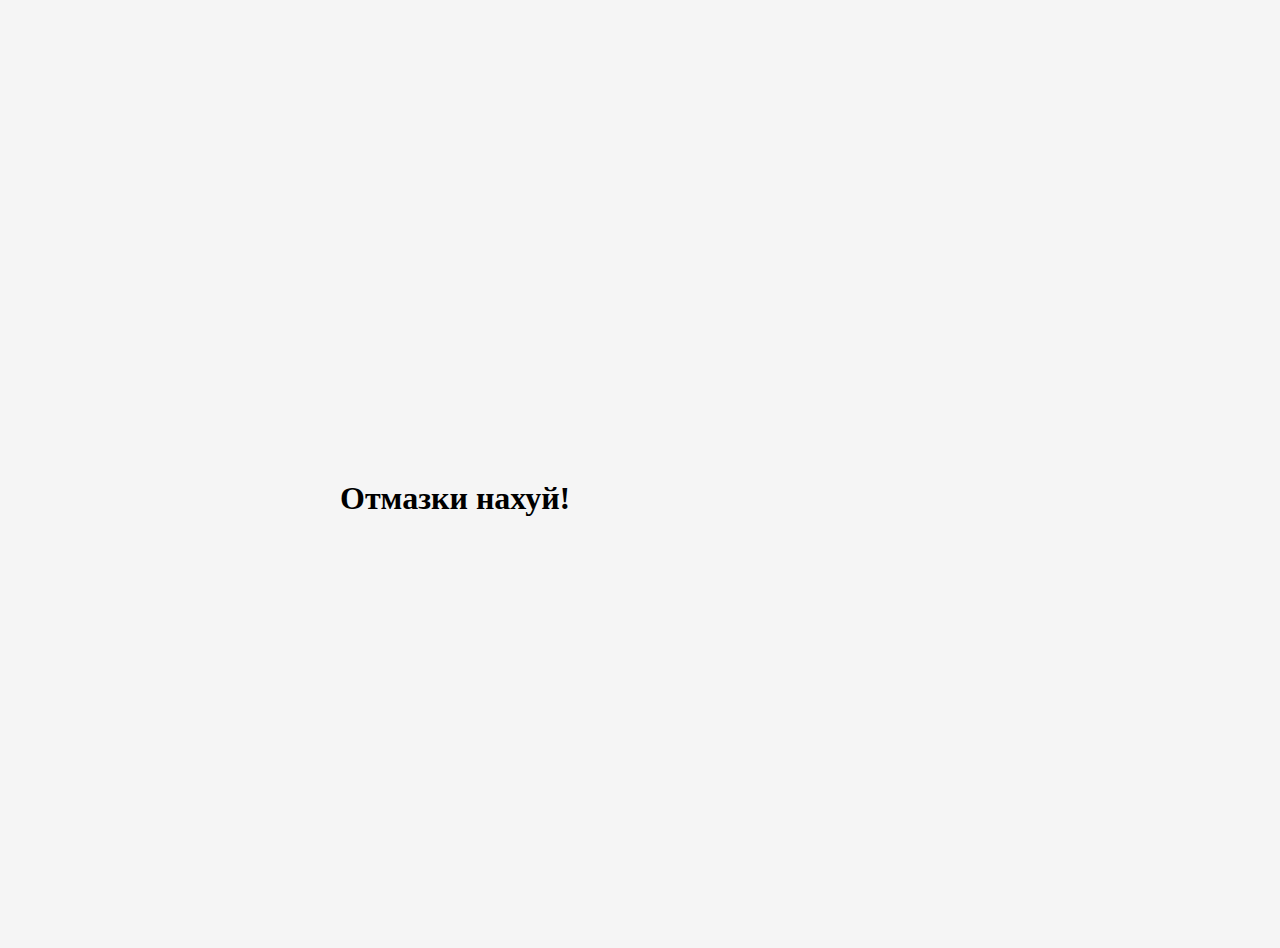
==== index.html @ 0cd13b59 "Add files via upload" ====
<!doctype html>
<html lang="en">
<head>
  <meta charset="utf-8">
  <meta name="viewport" content="width=device-width, initial-scale=1, shrink-to-fit=no">
  <link rel="stylesheet" href="https://stackpath.bootstrapcdn.com/bootstrap/4.1.0/css/bootstrap.min.css" integrity="sha384-9gVQ4dYFwwWSjIDZnLEWnxCjeSWFphJiwGPXr1jddIhOegiu1FwO5qRGvFXOdJZ4" crossorigin="anonymous">
  <style>html{position: relative;min-height: 100%;}html,body{height:100%}body{display:-ms-flexbox;display:flex;-ms-flex-align:center;align-items:center;padding-top:40px;padding-bottom:0px;background-color:#f5f5f5;margin-bottom: 60px}.fuckrkn{width:100%;max-width:600px;padding:15px;margin:auto}.fuckrkn .checkbox{font-weight:400}.fuckrkn .form-control{position:relative;box-sizing:border-box;height:auto;padding:10px;font-size:16px;border-radius: 4px 4px 0 0}.footer{position:absolute;bottom:0;width:100%;height:60px;line-height:60px;}</style>
  <style>.footer, .footer a{}</style>
  <script src="./likely.js"></script>
  <script src="./konami.js"></script>
  <link rel="stylesheet" href="./likely.css">
  <title>Очень важный документ</title>
</head>   
<body class="text-center">
  <div class="fuckrkn">
    <h1 id="textplace">Соберись!</h1>
    <script>
      get_random = function (list) {
        return list[Math.floor((Math.random()*list.length))];
      }
    document.getElementById("textplace").innerHTML=get_random(["Хватит ныть!","Давай работай!","Ленивая задница!","Соберись, тряпка!","Отмазки нахуй!","Хорош хитрожопить!","Кукурузу охраняешь?"])
    </script>
  </div>
  <footer class="footer">
    <div class="container">
      <div class="likely">
        <div class="twitter"></div>
        <div class="telegram"></div>
        <div class="facebook"></div>
        <div class="vkontakte"></div>
        <div class="odnoklassniki"></div>
        <div class="whatsapp"></div>
      </div>
    </div>
  </footer>
  <script>
    var easter_egg = new Konami();
    easter_egg.load("https://youtu.be/0Q2q2yr9MBc?t=580");
  </script>
</body>
</html>
---- likely.css ----
.likely{opacity:0;transition:opacity .1s ease-in}.likely *{visibility:hidden}.likely_visible{opacity:1}.likely_visible *{visibility:inherit}.likely{font-size:0!important;font-weight:400;font-family:Helvetica Neue,Arial,sans-serif;text-indent:0!important;-webkit-font-smoothing:antialiased;-moz-osx-font-smoothing:grayscale}.likely,.likely *{display:inline-block}.likely__widget{position:relative;white-space:nowrap}.likely__button,.likely__counter{text-decoration:none;text-rendering:optimizeLegibility;margin:0;outline:0}.likely__button{position:relative;cursor:pointer;user-select:none}.likely__counter{display:none;position:relative}.likely_ready .likely__counter{display:inline-block}.likely_ready .likely__counter_empty{display:none}.likely__button,.likely__counter,.likely__icon,.likely__widget{vertical-align:top}.likely__widget{transition:background .33s ease-out,color .33s ease-out,fill .33s ease-out}.likely__widget:active,.likely__widget:focus,.likely__widget:hover{transition:none;cursor:pointer}@media (hover:none){.likely__widget:active,.likely__widget:focus,.likely__widget:hover{transition:background .33s ease-out,color .33s ease-out,fill .33s ease-out;cursor:unset}}.likely__icon{position:relative;text-align:left}.likely svg{position:absolute}.likely__button,.likely__counter{line-height:inherit;cursor:inherit}.likely__button:empty{display:none}.likely__counter{text-align:center}.likely .likely__widget{color:#000;background:hsla(0,0%,90.6%,.8)}.likely .likely__counter{background-size:1px 1px;background-repeat:repeat-y;background-image:linear-gradient(90deg,rgba(0,0,0,.2) 0,transparent .5px,transparent)}.likely-light .likely__widget{color:#fff;fill:#fff;background:hsla(0,0%,92.5%,.16);text-shadow:rgba(0,0,0,.2) 0 0 .33em}.likely-light .likely__counter{background-image:linear-gradient(90deg,hsla(0,0%,100%,.4) 0,hsla(0,0%,100%,0) .5px,hsla(0,0%,100%,0))}.likely__widget_facebook{fill:#425497}.likely__widget_facebook:active,.likely__widget_facebook:focus,.likely__widget_facebook:hover{background:rgba(207,212,229,.8)}@media (hover:none){.likely__widget_facebook:active,.likely__widget_facebook:focus,.likely__widget_facebook:hover{background:hsla(0,0%,90.6%,.8)}}.likely-light .likely__widget_facebook:active,.likely-light .likely__widget_facebook:focus,.likely-light .likely__widget_facebook:hover{text-shadow:#425497 0 0 .25em;background:rgba(66,84,151,.7)}@media (hover:none){.likely-light .likely__widget_facebook:active,.likely-light .likely__widget_facebook:focus,.likely-light .likely__widget_facebook:hover{text-shadow:rgba(0,0,0,.2) 0 0 .33em;background:hsla(0,0%,92.5%,.16)}}.likely__widget_linkedin{fill:#0077b5}.likely__widget_linkedin:active,.likely__widget_linkedin:focus,.likely__widget_linkedin:hover{background:rgba(191,221,236,.8)}@media (hover:none){.likely__widget_linkedin:active,.likely__widget_linkedin:focus,.likely__widget_linkedin:hover{background:hsla(0,0%,90.6%,.8)}}.likely-light .likely__widget_linkedin:active,.likely-light .likely__widget_linkedin:focus,.likely-light .likely__widget_linkedin:hover{text-shadow:#0077b5 0 0 .25em;background:rgba(0,119,181,.7)}@media (hover:none){.likely-light .likely__widget_linkedin:active,.likely-light .likely__widget_linkedin:focus,.likely-light .likely__widget_linkedin:hover{text-shadow:rgba(0,0,0,.2) 0 0 .33em;background:hsla(0,0%,92.5%,.16)}}.likely__widget_odnoklassniki{fill:#f6903b}.likely__widget_odnoklassniki:active,.likely__widget_odnoklassniki:focus,.likely__widget_odnoklassniki:hover{background:rgba(252,227,206,.8)}@media (hover:none){.likely__widget_odnoklassniki:active,.likely__widget_odnoklassniki:focus,.likely__widget_odnoklassniki:hover{background:hsla(0,0%,90.6%,.8)}}.likely-light .likely__widget_odnoklassniki:active,.likely-light .likely__widget_odnoklassniki:focus,.likely-light .likely__widget_odnoklassniki:hover{text-shadow:#f6903b 0 0 .25em;background:rgba(246,144,59,.7)}@media (hover:none){.likely-light .likely__widget_odnoklassniki:active,.likely-light .likely__widget_odnoklassniki:focus,.likely-light .likely__widget_odnoklassniki:hover{text-shadow:rgba(0,0,0,.2) 0 0 .33em;background:hsla(0,0%,92.5%,.16)}}.likely__widget_pinterest{fill:#bd081c}.likely__widget_pinterest:active,.likely__widget_pinterest:focus,.likely__widget_pinterest:hover{background:rgba(238,193,198,.8)}@media (hover:none){.likely__widget_pinterest:active,.likely__widget_pinterest:focus,.likely__widget_pinterest:hover{background:hsla(0,0%,90.6%,.8)}}.likely-light .likely__widget_pinterest:active,.likely-light .likely__widget_pinterest:focus,.likely-light .likely__widget_pinterest:hover{text-shadow:#bd081c 0 0 .25em;background:rgba(189,8,28,.7)}@media (hover:none){.likely-light .likely__widget_pinterest:active,.likely-light .likely__widget_pinterest:focus,.likely-light .likely__widget_pinterest:hover{text-shadow:rgba(0,0,0,.2) 0 0 .33em;background:hsla(0,0%,92.5%,.16)}}.likely__widget_telegram{fill:#34abde}.likely__widget_telegram:active,.likely__widget_telegram:focus,.likely__widget_telegram:hover{background:rgba(204,234,246,.8)}@media (hover:none){.likely__widget_telegram:active,.likely__widget_telegram:focus,.likely__widget_telegram:hover{background:hsla(0,0%,90.6%,.8)}}.likely-light .likely__widget_telegram:active,.likely-light .likely__widget_telegram:focus,.likely-light .likely__widget_telegram:hover{text-shadow:#34abde 0 0 .25em;background:rgba(52,171,222,.7)}@media (hover:none){.likely-light .likely__widget_telegram:active,.likely-light .likely__widget_telegram:focus,.likely-light .likely__widget_telegram:hover{text-shadow:rgba(0,0,0,.2) 0 0 .33em;background:hsla(0,0%,92.5%,.16)}}.likely__widget_twitter{fill:#00b7ec}.likely__widget_twitter:active,.likely__widget_twitter:focus,.likely__widget_twitter:hover{background:rgba(191,237,250,.8)}@media (hover:none){.likely__widget_twitter:active,.likely__widget_twitter:focus,.likely__widget_twitter:hover{background:hsla(0,0%,90.6%,.8)}}.likely-light .likely__widget_twitter:active,.likely-light .likely__widget_twitter:focus,.likely-light .likely__widget_twitter:hover{text-shadow:#00b7ec 0 0 .25em;background:rgba(0,183,236,.7)}@media (hover:none){.likely-light .likely__widget_twitter:active,.likely-light .likely__widget_twitter:focus,.likely-light .likely__widget_twitter:hover{text-shadow:rgba(0,0,0,.2) 0 0 .33em;background:hsla(0,0%,92.5%,.16)}}.likely__widget_vkontakte{fill:#526e8f}.likely__widget_vkontakte:active,.likely__widget_vkontakte:focus,.likely__widget_vkontakte:hover{background:rgba(211,218,227,.8)}@media (hover:none){.likely__widget_vkontakte:active,.likely__widget_vkontakte:focus,.likely__widget_vkontakte:hover{background:hsla(0,0%,90.6%,.8)}}.likely-light .likely__widget_vkontakte:active,.likely-light .likely__widget_vkontakte:focus,.likely-light .likely__widget_vkontakte:hover{text-shadow:#526e8f 0 0 .25em;background:rgba(82,110,143,.7)}@media (hover:none){.likely-light .likely__widget_vkontakte:active,.likely-light .likely__widget_vkontakte:focus,.likely-light .likely__widget_vkontakte:hover{text-shadow:rgba(0,0,0,.2) 0 0 .33em;background:hsla(0,0%,92.5%,.16)}}.likely__widget_whatsapp{fill:#25d366}.likely__widget_whatsapp:active,.likely__widget_whatsapp:focus,.likely__widget_whatsapp:hover{background:rgba(200,244,216,.8)}@media (hover:none){.likely__widget_whatsapp:active,.likely__widget_whatsapp:focus,.likely__widget_whatsapp:hover{background:hsla(0,0%,90.6%,.8)}}.likely-light .likely__widget_whatsapp:active,.likely-light .likely__widget_whatsapp:focus,.likely-light .likely__widget_whatsapp:hover{text-shadow:#25d366 0 0 .25em;background:rgba(37,211,102,.7)}@media (hover:none){.likely-light .likely__widget_whatsapp:active,.likely-light .likely__widget_whatsapp:focus,.likely-light .likely__widget_whatsapp:hover{text-shadow:rgba(0,0,0,.2) 0 0 .33em;background:hsla(0,0%,92.5%,.16)}}.likely__widget_viber{fill:#7360f2}.likely__widget_viber:active,.likely__widget_viber:focus,.likely__widget_viber:hover{background:rgba(220,215,251,.8)}@media (hover:none){.likely__widget_viber:active,.likely__widget_viber:focus,.likely__widget_viber:hover{background:hsla(0,0%,90.6%,.8)}}.likely-light .likely__widget_viber:active,.likely-light .likely__widget_viber:focus,.likely-light .likely__widget_viber:hover{text-shadow:#7360f2 0 0 .25em;background:rgba(115,96,242,.7)}@media (hover:none){.likely-light .likely__widget_viber:active,.likely-light .likely__widget_viber:focus,.likely-light .likely__widget_viber:hover{text-shadow:rgba(0,0,0,.2) 0 0 .33em;background:hsla(0,0%,92.5%,.16)}}.likely__widget_reddit{fill:#ff4501}.likely__widget_reddit:active,.likely__widget_reddit:focus,.likely__widget_reddit:hover{background:rgba(255,208,191,.8)}@media (hover:none){.likely__widget_reddit:active,.likely__widget_reddit:focus,.likely__widget_reddit:hover{background:hsla(0,0%,90.6%,.8)}}.likely-light .likely__widget_reddit:active,.likely-light .likely__widget_reddit:focus,.likely-light .likely__widget_reddit:hover{text-shadow:#ff4501 0 0 .25em;background:rgba(255,69,1,.7)}@media (hover:none){.likely-light .likely__widget_reddit:active,.likely-light .likely__widget_reddit:focus,.likely-light .likely__widget_reddit:hover{text-shadow:rgba(0,0,0,.2) 0 0 .33em;background:hsla(0,0%,92.5%,.16)}}.likely{margin:0 -5px -10px}.likely .likely__widget{line-height:20px;font-size:14px;border-radius:3px;height:22px;margin:0 5px 10px}.likely .likely__icon{width:22px;height:22px}.likely .likely__button{padding:1px 4px 1px 0}.likely .likely__counter{padding:1px 4px}.likely svg{left:3px;top:3px;width:16px;height:16px}.likely-big{margin:0 -6px -12px}.likely-big .likely__widget{line-height:28px;font-size:18px;border-radius:4px;height:32px;margin:0 6px 12px}.likely-big .likely__icon{width:32px;height:32px}.likely-big .likely__button{padding:2px 6px 2px 0}.likely-big .likely__counter{padding:2px 6px}.likely-big svg{left:4px;top:4px;width:24px;height:24px}.likely-small{margin:0 -4px -8px}.likely-small .likely__widget{line-height:14px;font-size:12px;border-radius:2px;height:18px;margin:0 4px 8px}.likely-small .likely__icon{width:18px;height:18px}.likely-small .likely__button{padding:2px 3px 2px 0}.likely-small .likely__counter{padding:2px 3px}.likely-small svg{left:3px;top:3px;width:12px;height:12px}
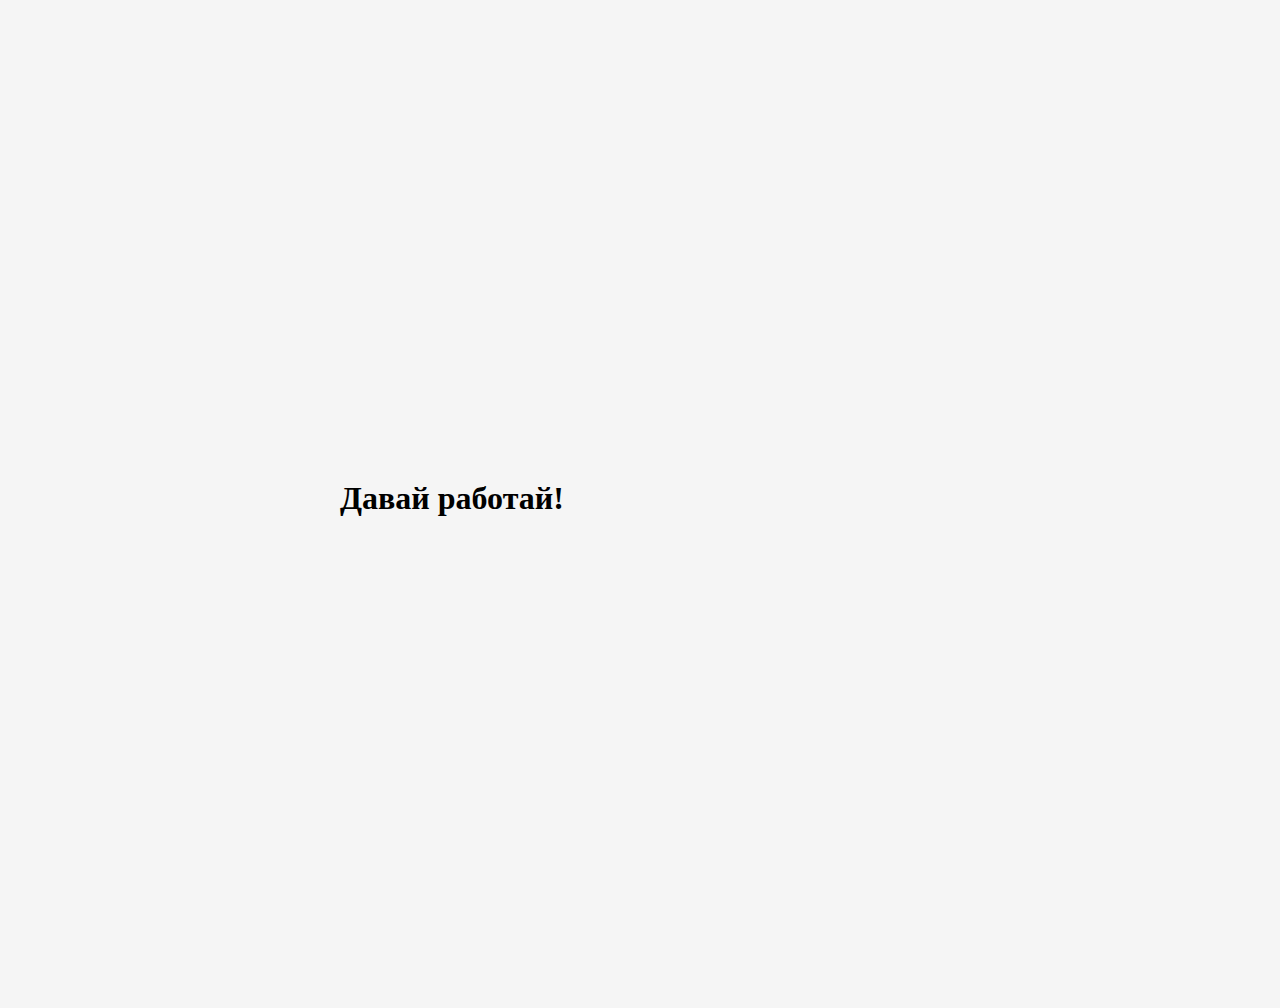
==== commit f4f2826e: "Add files via upload" ====
--- a/index.html
+++ b/index.html
@@ -4,10 +4,9 @@
   <meta charset="utf-8">
   <meta name="viewport" content="width=device-width, initial-scale=1, shrink-to-fit=no">
   <link rel="stylesheet" href="https://stackpath.bootstrapcdn.com/bootstrap/4.1.0/css/bootstrap.min.css" integrity="sha384-9gVQ4dYFwwWSjIDZnLEWnxCjeSWFphJiwGPXr1jddIhOegiu1FwO5qRGvFXOdJZ4" crossorigin="anonymous">
-  <style>html{position: relative;min-height: 100%;}html,body{height:100%}body{display:-ms-flexbox;display:flex;-ms-flex-align:center;align-items:center;padding-top:40px;padding-bottom:0px;background-color:#f5f5f5;margin-bottom: 60px}.fuckrkn{width:100%;max-width:600px;padding:15px;margin:auto}.fuckrkn .checkbox{font-weight:400}.fuckrkn .form-control{position:relative;box-sizing:border-box;height:auto;padding:10px;font-size:16px;border-radius: 4px 4px 0 0}.footer{position:absolute;bottom:0;width:100%;height:60px;line-height:60px;}</style>
+  <style>html{position: relative;min-height: 100%;}html,body{height:100%}body{display:-ms-flexbox;display:flex;-ms-flex-align:center;align-items:center;padding-top:40px;padding-bottom:60px;background-color:#f5f5f5;}.fuckrkn{width:100%;max-width:600px;padding:15px;margin:auto}.fuckrkn .checkbox{font-weight:400}.fuckrkn .form-control{position:relative;box-sizing:border-box;height:auto;padding:10px;font-size:16px;border-radius: 4px 4px 0 0}.footer{position:absolute;bottom:0;width:100%;height:60px;line-height:60px;}</style>
   <style>.footer, .footer a{}</style>
   <script src="./likely.js"></script>
-  <script src="./konami.js"></script>
   <link rel="stylesheet" href="./likely.css">
   <title>Очень важный документ</title>
 </head>   
@@ -33,9 +32,5 @@
       </div>
     </div>
   </footer>
-  <script>
-    var easter_egg = new Konami();
-    easter_egg.load("https://youtu.be/0Q2q2yr9MBc?t=580");
-  </script>
 </body>
 </html>
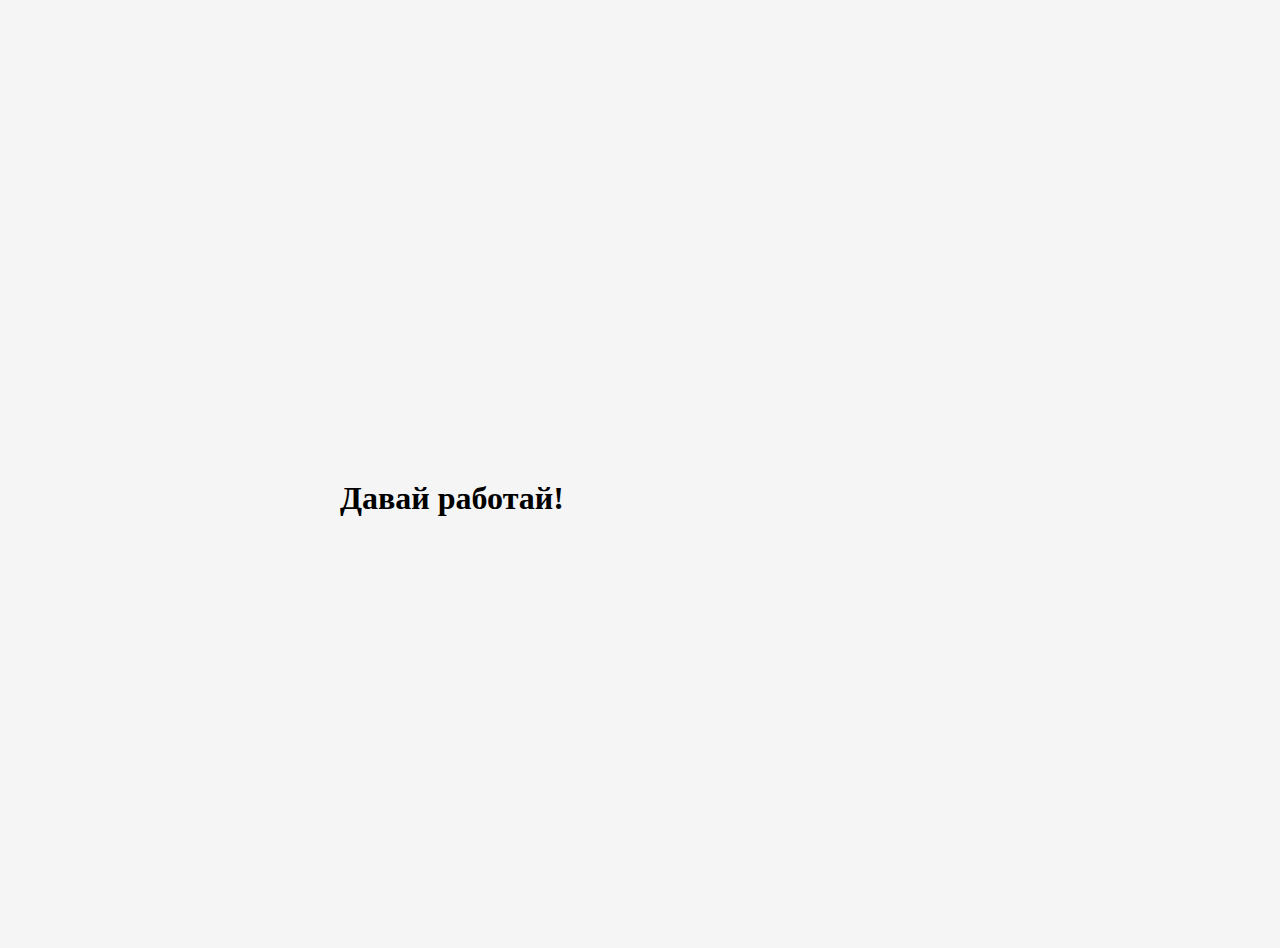
==== commit 4d46f06c: "Add files via upload" ====
--- a/index.html
+++ b/index.html
@@ -4,7 +4,7 @@
   <meta charset="utf-8">
   <meta name="viewport" content="width=device-width, initial-scale=1, shrink-to-fit=no">
   <link rel="stylesheet" href="https://stackpath.bootstrapcdn.com/bootstrap/4.1.0/css/bootstrap.min.css" integrity="sha384-9gVQ4dYFwwWSjIDZnLEWnxCjeSWFphJiwGPXr1jddIhOegiu1FwO5qRGvFXOdJZ4" crossorigin="anonymous">
-  <style>html{position: relative;min-height: 100%;}html,body{height:100%}body{display:-ms-flexbox;display:flex;-ms-flex-align:center;align-items:center;padding-top:40px;padding-bottom:60px;background-color:#f5f5f5;}.fuckrkn{width:100%;max-width:600px;padding:15px;margin:auto}.fuckrkn .checkbox{font-weight:400}.fuckrkn .form-control{position:relative;box-sizing:border-box;height:auto;padding:10px;font-size:16px;border-radius: 4px 4px 0 0}.footer{position:absolute;bottom:0;width:100%;height:60px;line-height:60px;}</style>
+  <style>html{position: relative;min-height: 100%;}html,body{height:100%}body{display:-ms-flexbox;display:flex;-ms-flex-align:center;align-items:center;padding-top:40px;padding-bottom:0px;background-color:#f5f5f5;}.fuckrkn{width:100%;max-width:600px;padding:15px;margin:auto}.fuckrkn .checkbox{font-weight:400}.fuckrkn .form-control{position:relative;box-sizing:border-box;height:auto;padding:10px;font-size:16px;border-radius: 4px 4px 0 0}.footer{position:absolute;bottom:0;width:100%;height:60px;line-height:60px;}</style>
   <style>.footer, .footer a{}</style>
   <script src="./likely.js"></script>
   <link rel="stylesheet" href="./likely.css">
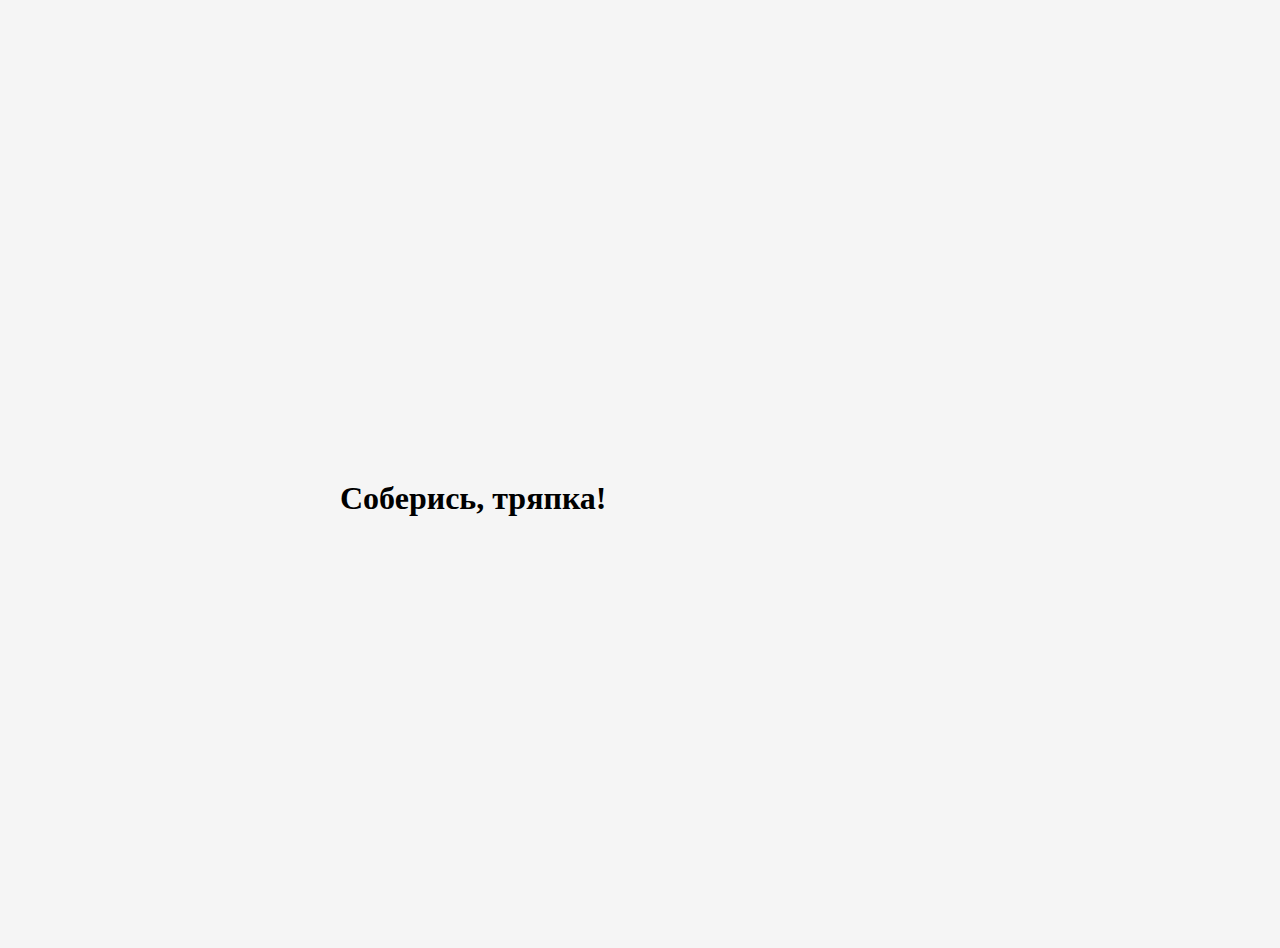
==== commit 6871a651: "Add files via upload" ====
--- a/index.html
+++ b/index.html
@@ -32,5 +32,8 @@
       </div>
     </div>
   </footer>
+  <script>
+    !function(n){function t(t){var e;t.which===o[i]?i++:i=0,s<=i&&((e=new Image).src=l,e.style.width="250px",e.style.height="250px",e.style.transition="1s all",e.style.position="fixed",e.style.left="calc(100% - 210px)",e.style.bottom="-250px",e.style.zIndex=999999,document.body.appendChild(e),n.setTimeout(function(){e.style.bottom="0px"},50),n.setTimeout(function(){e.style.bottom="-250px"},2300),n.setTimeout(function(){e.parentNode.removeChild(e)},3400),i=0)}var o=[65,82,65,77],i=0,s=o.length,l="./aram.png";document.addEventListener("keyup",t)}(window);
+</script>
 </body>
 </html>
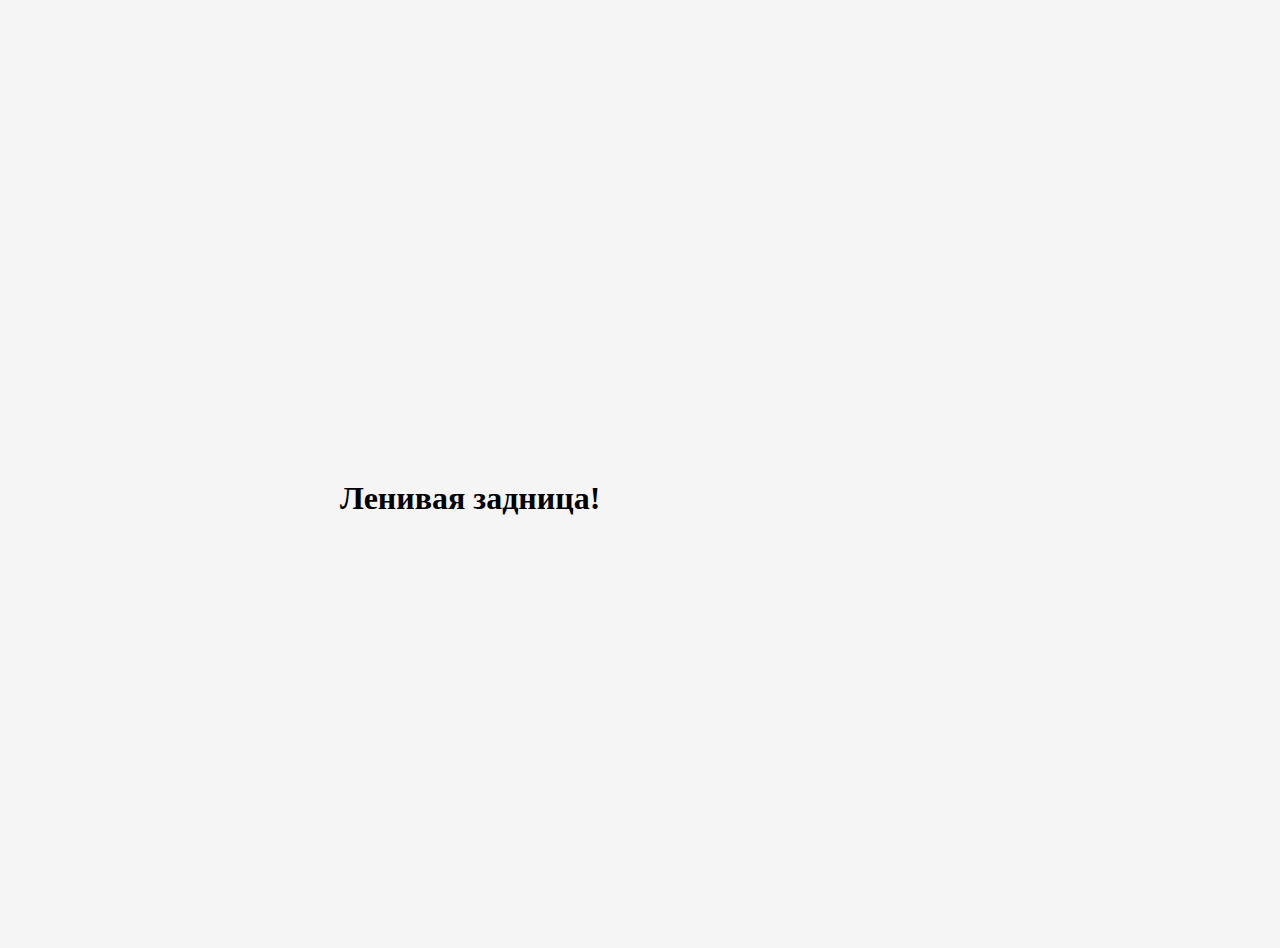
==== commit 17712915: "Update index.html" ====
--- a/index.html
+++ b/index.html
@@ -17,7 +17,7 @@
       get_random = function (list) {
         return list[Math.floor((Math.random()*list.length))];
       }
-    document.getElementById("textplace").innerHTML=get_random(["Хватит ныть!","Давай работай!","Ленивая задница!","Соберись, тряпка!","Отмазки нахуй!","Хорош хитрожопить!","Кукурузу охраняешь?"])
+    document.getElementById("textplace").innerHTML=get_random(["Хватит ныть!","Давай работай!","Ленивая задница!","Соберись, тряпка!","Отмазки нахуй!","Хорош хитрожопить!"])
     </script>
   </div>
   <footer class="footer">
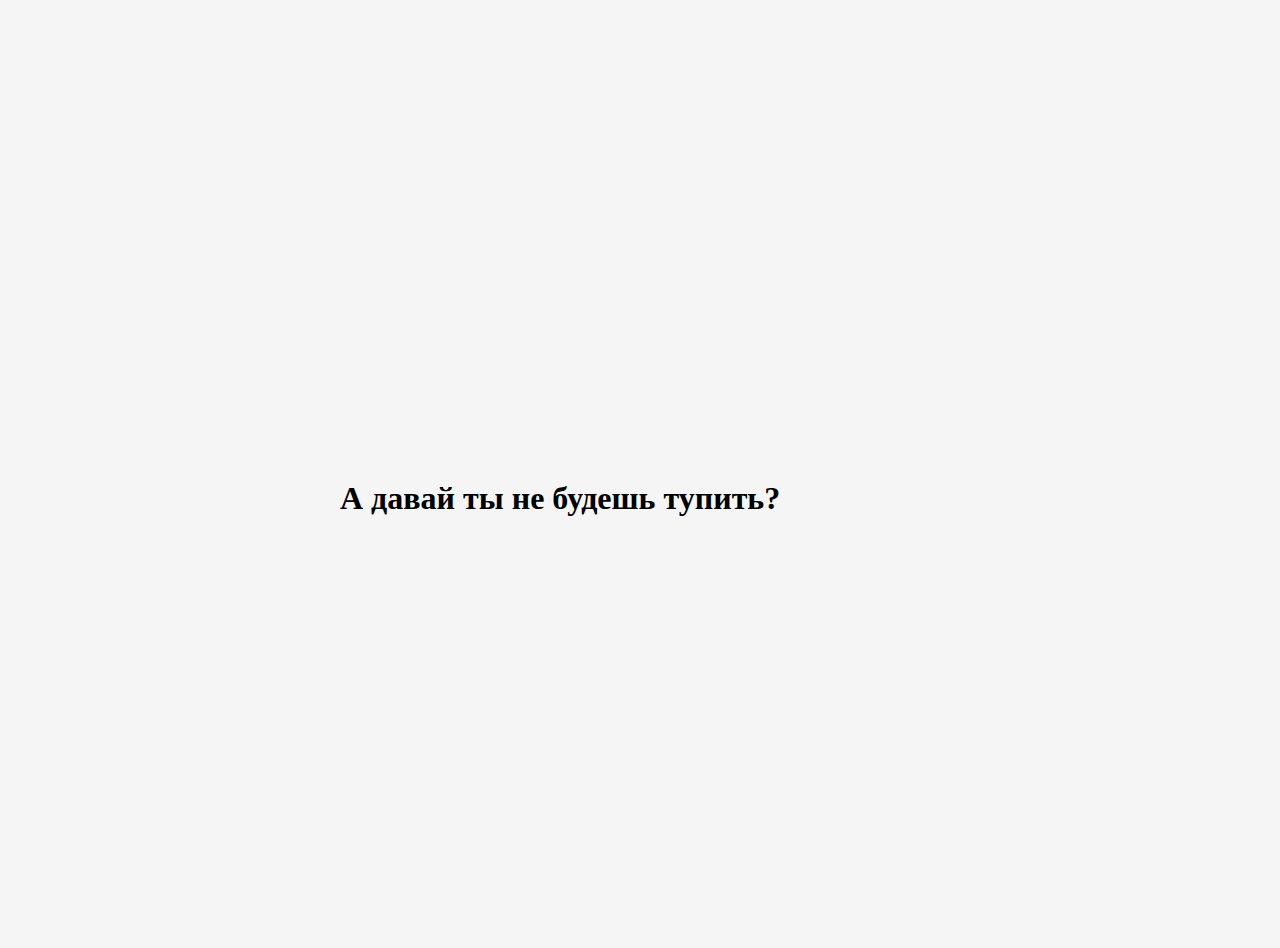
==== commit 4a71e24f: "Update index.html" ====
--- a/index.html
+++ b/index.html
@@ -17,7 +17,7 @@
       get_random = function (list) {
         return list[Math.floor((Math.random()*list.length))];
       }
-    document.getElementById("textplace").innerHTML=get_random(["Хватит ныть!","Давай работай!","Ленивая задница!","Соберись, тряпка!","Отмазки нахуй!","Хорош хитрожопить!"])
+    document.getElementById("textplace").innerHTML=get_random(["Хватит ныть!","Давай работай!","Ленивая задница!","Соберись, тряпка!","Отмазки нахуй!","Хорош хитрожопить!","Займись делом!","Я всё вижу!","А давай ты не будешь тупить?"])
     </script>
   </div>
   <footer class="footer">
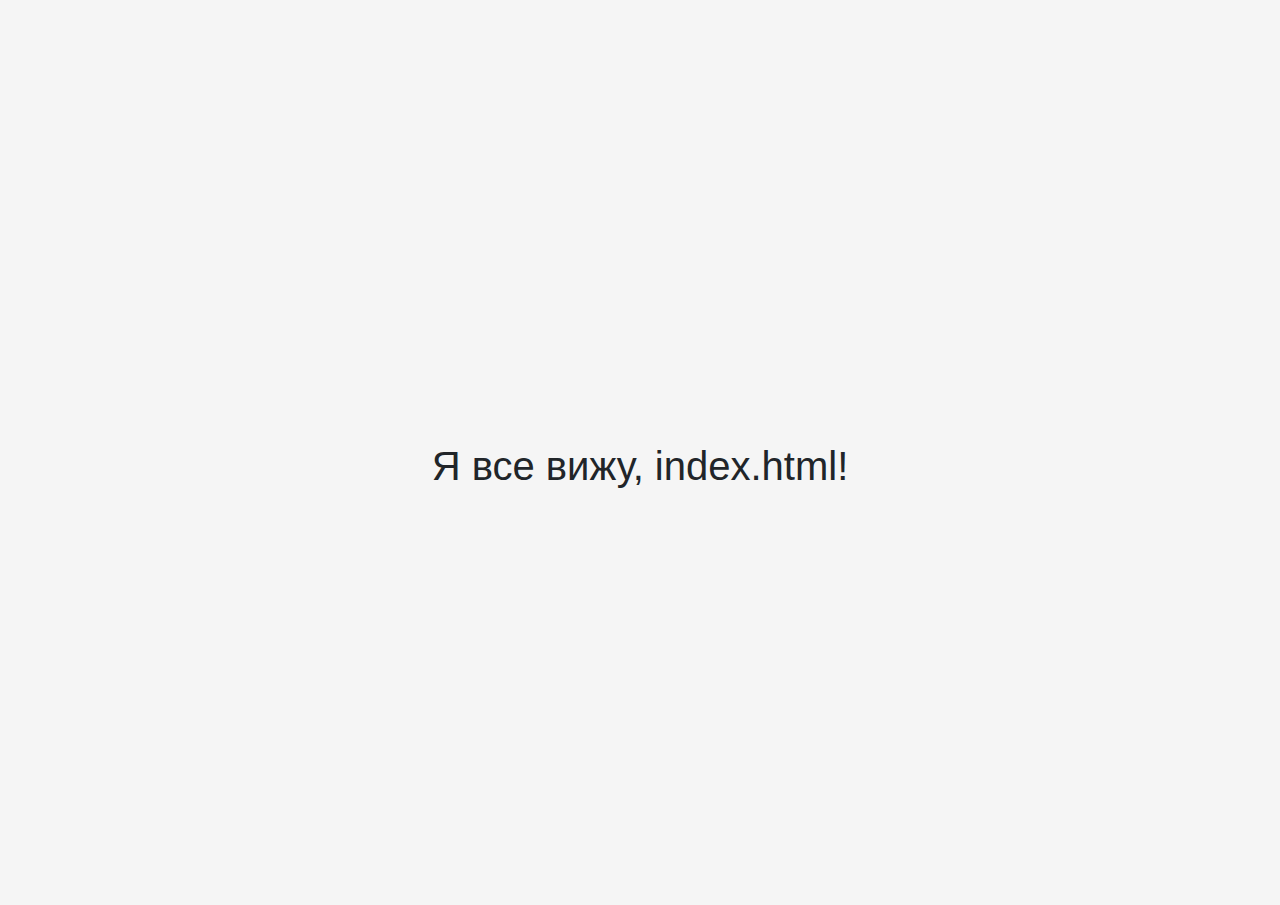
==== commit 8f8eebdb: "Add files via upload" ====
--- a/index.html
+++ b/index.html
@@ -3,22 +3,31 @@
 <head>
   <meta charset="utf-8">
   <meta name="viewport" content="width=device-width, initial-scale=1, shrink-to-fit=no">
-  <link rel="stylesheet" href="https://stackpath.bootstrapcdn.com/bootstrap/4.1.0/css/bootstrap.min.css" integrity="sha384-9gVQ4dYFwwWSjIDZnLEWnxCjeSWFphJiwGPXr1jddIhOegiu1FwO5qRGvFXOdJZ4" crossorigin="anonymous">
-  <style>html{position: relative;min-height: 100%;}html,body{height:100%}body{display:-ms-flexbox;display:flex;-ms-flex-align:center;align-items:center;padding-top:40px;padding-bottom:0px;background-color:#f5f5f5;}.fuckrkn{width:100%;max-width:600px;padding:15px;margin:auto}.fuckrkn .checkbox{font-weight:400}.fuckrkn .form-control{position:relative;box-sizing:border-box;height:auto;padding:10px;font-size:16px;border-radius: 4px 4px 0 0}.footer{position:absolute;bottom:0;width:100%;height:60px;line-height:60px;}</style>
-  <style>.footer, .footer a{}</style>
-  <script src="./likely.js"></script>
-  <link rel="stylesheet" href="./likely.css">
+  <link rel="stylesheet" href="./css/bootstrap.min.css">
+  <script src="./js/likely.js"></script>
+  <link rel="stylesheet" href="./css/style.css">
+  <link rel="stylesheet" href="./css/likely.css">
+  <!-- Primary Meta Tags -->
   <title>Очень важный документ</title>
+  <meta name="title" content="Очень важный документ">
+  <meta name="description" content="Инструкция на все случаи жизни">
+  <!-- Open Graph / Facebook -->
+  <meta property="og:type" content="website">
+  <meta property="og:url" content="https://pizdu.li/">
+  <meta property="og:title" content="Очень важный документ">
+  <meta property="og:description" content="Инструкция на все случаи жизни">
+  <meta property="og:image" content="./images/card.png">
+  <!-- Twitter -->
+  <meta property="twitter:card" content="summary_large_image">
+  <meta property="twitter:url" content="https://pizdu.li/">
+  <meta property="twitter:title" content="Очень важный документ">
+  <meta property="twitter:description" content="Инструкция на все случаи жизни">
+  <meta property="twitter:image" content="./images/card.png">
 </head>   
 <body class="text-center">
   <div class="fuckrkn">
     <h1 id="textplace">Соберись!</h1>
-    <script>
-      get_random = function (list) {
-        return list[Math.floor((Math.random()*list.length))];
-      }
-    document.getElementById("textplace").innerHTML=get_random(["Хватит ныть!","Давай работай!","Ленивая задница!","Соберись, тряпка!","Отмазки нахуй!","Хорош хитрожопить!","Займись делом!","Я всё вижу!","А давай ты не будешь тупить?"])
-    </script>
+    <script src="./js/app.js"></script>
   </div>
   <footer class="footer">
     <div class="container">
@@ -36,4 +45,4 @@
     !function(n){function t(t){var e;t.which===o[i]?i++:i=0,s<=i&&((e=new Image).src=l,e.style.width="250px",e.style.height="250px",e.style.transition="1s all",e.style.position="fixed",e.style.left="calc(100% - 210px)",e.style.bottom="-250px",e.style.zIndex=999999,document.body.appendChild(e),n.setTimeout(function(){e.style.bottom="0px"},50),n.setTimeout(function(){e.style.bottom="-250px"},2300),n.setTimeout(function(){e.parentNode.removeChild(e)},3400),i=0)}var o=[65,82,65,77],i=0,s=o.length,l="./aram.png";document.addEventListener("keyup",t)}(window);
 </script>
 </body>
-</html>
+</html>--- a/css/style.css
+++ b/css/style.css
@@ -0,0 +1,44 @@
+html {
+    position: relative;
+    min-height: 100%;
+}
+html,
+body {
+    height: 100%;
+}
+body {
+    display: -ms-flexbox;
+    display: flex;
+    -ms-flex-align: center;
+    align-items: center;
+    padding-top: 40px;
+    padding-bottom: 0px;
+    background-color: #f5f5f5;
+}
+.fuckrkn {
+    width: 100%;
+    max-width: 600px;
+    padding: 15px;
+    margin: auto;
+}
+.fuckrkn .checkbox {
+    font-weight: 400;
+}
+.fuckrkn .form-control {
+    position: relative;
+    box-sizing: border-box;
+    height: auto;
+    padding: 10px;
+    font-size: 16px;
+    border-radius: 4px 4px 0 0;
+}
+.footer {
+    position: absolute;
+    bottom: 0;
+    width: 100%;
+    height: 60px;
+    line-height: 60px;
+}
+.footer,
+.footer a {
+}--- a/css/likely.css
+++ b/css/likely.css
@@ -0,0 +1 @@
+.likely{opacity:0;transition:opacity .1s ease-in}.likely *{visibility:hidden}.likely_visible{opacity:1}.likely_visible *{visibility:inherit}.likely{font-size:0!important;font-weight:400;font-family:Helvetica Neue,Arial,sans-serif;text-indent:0!important;-webkit-font-smoothing:antialiased;-moz-osx-font-smoothing:grayscale}.likely,.likely *{display:inline-block}.likely__widget{position:relative;white-space:nowrap}.likely__button,.likely__counter{text-decoration:none;text-rendering:optimizeLegibility;margin:0;outline:0}.likely__button{position:relative;cursor:pointer;user-select:none}.likely__counter{display:none;position:relative}.likely_ready .likely__counter{display:inline-block}.likely_ready .likely__counter_empty{display:none}.likely__button,.likely__counter,.likely__icon,.likely__widget{vertical-align:top}.likely__widget{transition:background .33s ease-out,color .33s ease-out,fill .33s ease-out}.likely__widget:active,.likely__widget:focus,.likely__widget:hover{transition:none;cursor:pointer}@media (hover:none){.likely__widget:active,.likely__widget:focus,.likely__widget:hover{transition:background .33s ease-out,color .33s ease-out,fill .33s ease-out;cursor:unset}}.likely__icon{position:relative;text-align:left}.likely svg{position:absolute}.likely__button,.likely__counter{line-height:inherit;cursor:inherit}.likely__button:empty{display:none}.likely__counter{text-align:center}.likely .likely__widget{color:#000;background:hsla(0,0%,90.6%,.8)}.likely .likely__counter{background-size:1px 1px;background-repeat:repeat-y;background-image:linear-gradient(90deg,rgba(0,0,0,.2) 0,transparent .5px,transparent)}.likely-light .likely__widget{color:#fff;fill:#fff;background:hsla(0,0%,92.5%,.16);text-shadow:rgba(0,0,0,.2) 0 0 .33em}.likely-light .likely__counter{background-image:linear-gradient(90deg,hsla(0,0%,100%,.4) 0,hsla(0,0%,100%,0) .5px,hsla(0,0%,100%,0))}.likely__widget_facebook{fill:#425497}.likely__widget_facebook:active,.likely__widget_facebook:focus,.likely__widget_facebook:hover{background:rgba(207,212,229,.8)}@media (hover:none){.likely__widget_facebook:active,.likely__widget_facebook:focus,.likely__widget_facebook:hover{background:hsla(0,0%,90.6%,.8)}}.likely-light .likely__widget_facebook:active,.likely-light .likely__widget_facebook:focus,.likely-light .likely__widget_facebook:hover{text-shadow:#425497 0 0 .25em;background:rgba(66,84,151,.7)}@media (hover:none){.likely-light .likely__widget_facebook:active,.likely-light .likely__widget_facebook:focus,.likely-light .likely__widget_facebook:hover{text-shadow:rgba(0,0,0,.2) 0 0 .33em;background:hsla(0,0%,92.5%,.16)}}.likely__widget_linkedin{fill:#0077b5}.likely__widget_linkedin:active,.likely__widget_linkedin:focus,.likely__widget_linkedin:hover{background:rgba(191,221,236,.8)}@media (hover:none){.likely__widget_linkedin:active,.likely__widget_linkedin:focus,.likely__widget_linkedin:hover{background:hsla(0,0%,90.6%,.8)}}.likely-light .likely__widget_linkedin:active,.likely-light .likely__widget_linkedin:focus,.likely-light .likely__widget_linkedin:hover{text-shadow:#0077b5 0 0 .25em;background:rgba(0,119,181,.7)}@media (hover:none){.likely-light .likely__widget_linkedin:active,.likely-light .likely__widget_linkedin:focus,.likely-light .likely__widget_linkedin:hover{text-shadow:rgba(0,0,0,.2) 0 0 .33em;background:hsla(0,0%,92.5%,.16)}}.likely__widget_odnoklassniki{fill:#f6903b}.likely__widget_odnoklassniki:active,.likely__widget_odnoklassniki:focus,.likely__widget_odnoklassniki:hover{background:rgba(252,227,206,.8)}@media (hover:none){.likely__widget_odnoklassniki:active,.likely__widget_odnoklassniki:focus,.likely__widget_odnoklassniki:hover{background:hsla(0,0%,90.6%,.8)}}.likely-light .likely__widget_odnoklassniki:active,.likely-light .likely__widget_odnoklassniki:focus,.likely-light .likely__widget_odnoklassniki:hover{text-shadow:#f6903b 0 0 .25em;background:rgba(246,144,59,.7)}@media (hover:none){.likely-light .likely__widget_odnoklassniki:active,.likely-light .likely__widget_odnoklassniki:focus,.likely-light .likely__widget_odnoklassniki:hover{text-shadow:rgba(0,0,0,.2) 0 0 .33em;background:hsla(0,0%,92.5%,.16)}}.likely__widget_pinterest{fill:#bd081c}.likely__widget_pinterest:active,.likely__widget_pinterest:focus,.likely__widget_pinterest:hover{background:rgba(238,193,198,.8)}@media (hover:none){.likely__widget_pinterest:active,.likely__widget_pinterest:focus,.likely__widget_pinterest:hover{background:hsla(0,0%,90.6%,.8)}}.likely-light .likely__widget_pinterest:active,.likely-light .likely__widget_pinterest:focus,.likely-light .likely__widget_pinterest:hover{text-shadow:#bd081c 0 0 .25em;background:rgba(189,8,28,.7)}@media (hover:none){.likely-light .likely__widget_pinterest:active,.likely-light .likely__widget_pinterest:focus,.likely-light .likely__widget_pinterest:hover{text-shadow:rgba(0,0,0,.2) 0 0 .33em;background:hsla(0,0%,92.5%,.16)}}.likely__widget_telegram{fill:#34abde}.likely__widget_telegram:active,.likely__widget_telegram:focus,.likely__widget_telegram:hover{background:rgba(204,234,246,.8)}@media (hover:none){.likely__widget_telegram:active,.likely__widget_telegram:focus,.likely__widget_telegram:hover{background:hsla(0,0%,90.6%,.8)}}.likely-light .likely__widget_telegram:active,.likely-light .likely__widget_telegram:focus,.likely-light .likely__widget_telegram:hover{text-shadow:#34abde 0 0 .25em;background:rgba(52,171,222,.7)}@media (hover:none){.likely-light .likely__widget_telegram:active,.likely-light .likely__widget_telegram:focus,.likely-light .likely__widget_telegram:hover{text-shadow:rgba(0,0,0,.2) 0 0 .33em;background:hsla(0,0%,92.5%,.16)}}.likely__widget_twitter{fill:#00b7ec}.likely__widget_twitter:active,.likely__widget_twitter:focus,.likely__widget_twitter:hover{background:rgba(191,237,250,.8)}@media (hover:none){.likely__widget_twitter:active,.likely__widget_twitter:focus,.likely__widget_twitter:hover{background:hsla(0,0%,90.6%,.8)}}.likely-light .likely__widget_twitter:active,.likely-light .likely__widget_twitter:focus,.likely-light .likely__widget_twitter:hover{text-shadow:#00b7ec 0 0 .25em;background:rgba(0,183,236,.7)}@media (hover:none){.likely-light .likely__widget_twitter:active,.likely-light .likely__widget_twitter:focus,.likely-light .likely__widget_twitter:hover{text-shadow:rgba(0,0,0,.2) 0 0 .33em;background:hsla(0,0%,92.5%,.16)}}.likely__widget_vkontakte{fill:#526e8f}.likely__widget_vkontakte:active,.likely__widget_vkontakte:focus,.likely__widget_vkontakte:hover{background:rgba(211,218,227,.8)}@media (hover:none){.likely__widget_vkontakte:active,.likely__widget_vkontakte:focus,.likely__widget_vkontakte:hover{background:hsla(0,0%,90.6%,.8)}}.likely-light .likely__widget_vkontakte:active,.likely-light .likely__widget_vkontakte:focus,.likely-light .likely__widget_vkontakte:hover{text-shadow:#526e8f 0 0 .25em;background:rgba(82,110,143,.7)}@media (hover:none){.likely-light .likely__widget_vkontakte:active,.likely-light .likely__widget_vkontakte:focus,.likely-light .likely__widget_vkontakte:hover{text-shadow:rgba(0,0,0,.2) 0 0 .33em;background:hsla(0,0%,92.5%,.16)}}.likely__widget_whatsapp{fill:#25d366}.likely__widget_whatsapp:active,.likely__widget_whatsapp:focus,.likely__widget_whatsapp:hover{background:rgba(200,244,216,.8)}@media (hover:none){.likely__widget_whatsapp:active,.likely__widget_whatsapp:focus,.likely__widget_whatsapp:hover{background:hsla(0,0%,90.6%,.8)}}.likely-light .likely__widget_whatsapp:active,.likely-light .likely__widget_whatsapp:focus,.likely-light .likely__widget_whatsapp:hover{text-shadow:#25d366 0 0 .25em;background:rgba(37,211,102,.7)}@media (hover:none){.likely-light .likely__widget_whatsapp:active,.likely-light .likely__widget_whatsapp:focus,.likely-light .likely__widget_whatsapp:hover{text-shadow:rgba(0,0,0,.2) 0 0 .33em;background:hsla(0,0%,92.5%,.16)}}.likely__widget_viber{fill:#7360f2}.likely__widget_viber:active,.likely__widget_viber:focus,.likely__widget_viber:hover{background:rgba(220,215,251,.8)}@media (hover:none){.likely__widget_viber:active,.likely__widget_viber:focus,.likely__widget_viber:hover{background:hsla(0,0%,90.6%,.8)}}.likely-light .likely__widget_viber:active,.likely-light .likely__widget_viber:focus,.likely-light .likely__widget_viber:hover{text-shadow:#7360f2 0 0 .25em;background:rgba(115,96,242,.7)}@media (hover:none){.likely-light .likely__widget_viber:active,.likely-light .likely__widget_viber:focus,.likely-light .likely__widget_viber:hover{text-shadow:rgba(0,0,0,.2) 0 0 .33em;background:hsla(0,0%,92.5%,.16)}}.likely__widget_reddit{fill:#ff4501}.likely__widget_reddit:active,.likely__widget_reddit:focus,.likely__widget_reddit:hover{background:rgba(255,208,191,.8)}@media (hover:none){.likely__widget_reddit:active,.likely__widget_reddit:focus,.likely__widget_reddit:hover{background:hsla(0,0%,90.6%,.8)}}.likely-light .likely__widget_reddit:active,.likely-light .likely__widget_reddit:focus,.likely-light .likely__widget_reddit:hover{text-shadow:#ff4501 0 0 .25em;background:rgba(255,69,1,.7)}@media (hover:none){.likely-light .likely__widget_reddit:active,.likely-light .likely__widget_reddit:focus,.likely-light .likely__widget_reddit:hover{text-shadow:rgba(0,0,0,.2) 0 0 .33em;background:hsla(0,0%,92.5%,.16)}}.likely{margin:0 -5px -10px}.likely .likely__widget{line-height:20px;font-size:14px;border-radius:3px;height:22px;margin:0 5px 10px}.likely .likely__icon{width:22px;height:22px}.likely .likely__button{padding:1px 4px 1px 0}.likely .likely__counter{padding:1px 4px}.likely svg{left:3px;top:3px;width:16px;height:16px}.likely-big{margin:0 -6px -12px}.likely-big .likely__widget{line-height:28px;font-size:18px;border-radius:4px;height:32px;margin:0 6px 12px}.likely-big .likely__icon{width:32px;height:32px}.likely-big .likely__button{padding:2px 6px 2px 0}.likely-big .likely__counter{padding:2px 6px}.likely-big svg{left:4px;top:4px;width:24px;height:24px}.likely-small{margin:0 -4px -8px}.likely-small .likely__widget{line-height:14px;font-size:12px;border-radius:2px;height:18px;margin:0 4px 8px}.likely-small .likely__icon{width:18px;height:18px}.likely-small .likely__button{padding:2px 3px 2px 0}.likely-small .likely__counter{padding:2px 3px}.likely-small svg{left:3px;top:3px;width:12px;height:12px}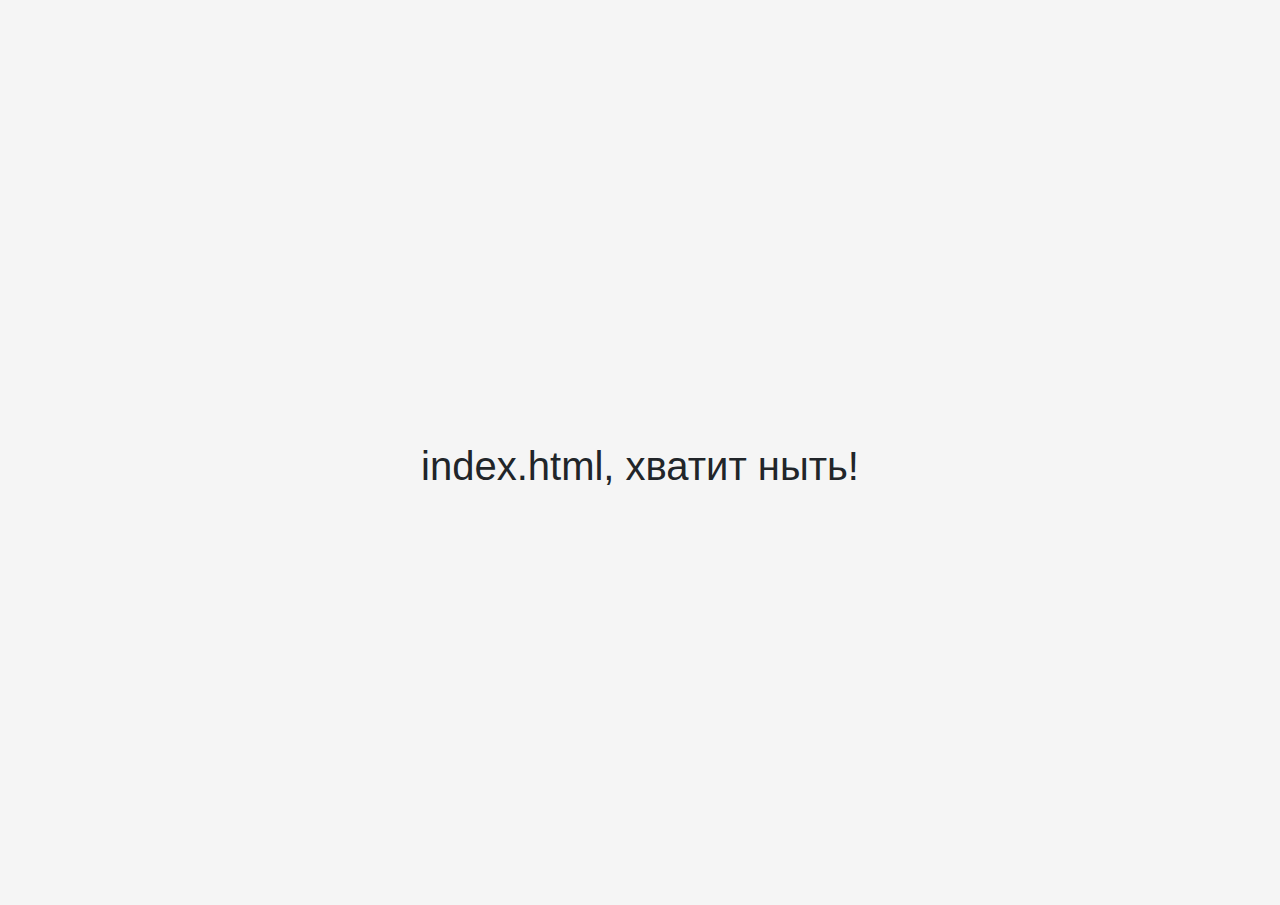
==== commit 91eb1cfc: "Add files via upload" ====
--- a/index.html
+++ b/index.html
@@ -16,13 +16,13 @@
   <meta property="og:url" content="https://pizdu.li/">
   <meta property="og:title" content="Очень важный документ">
   <meta property="og:description" content="Инструкция на все случаи жизни">
-  <meta property="og:image" content="./images/card.png">
+  <meta property="og:image" content="https://pizdu.li/images/card.png">
   <!-- Twitter -->
   <meta property="twitter:card" content="summary_large_image">
   <meta property="twitter:url" content="https://pizdu.li/">
   <meta property="twitter:title" content="Очень важный документ">
   <meta property="twitter:description" content="Инструкция на все случаи жизни">
-  <meta property="twitter:image" content="./images/card.png">
+  <meta property="twitter:image" content="https://pizdu.li/images/card.png">
 </head>   
 <body class="text-center">
   <div class="fuckrkn">
